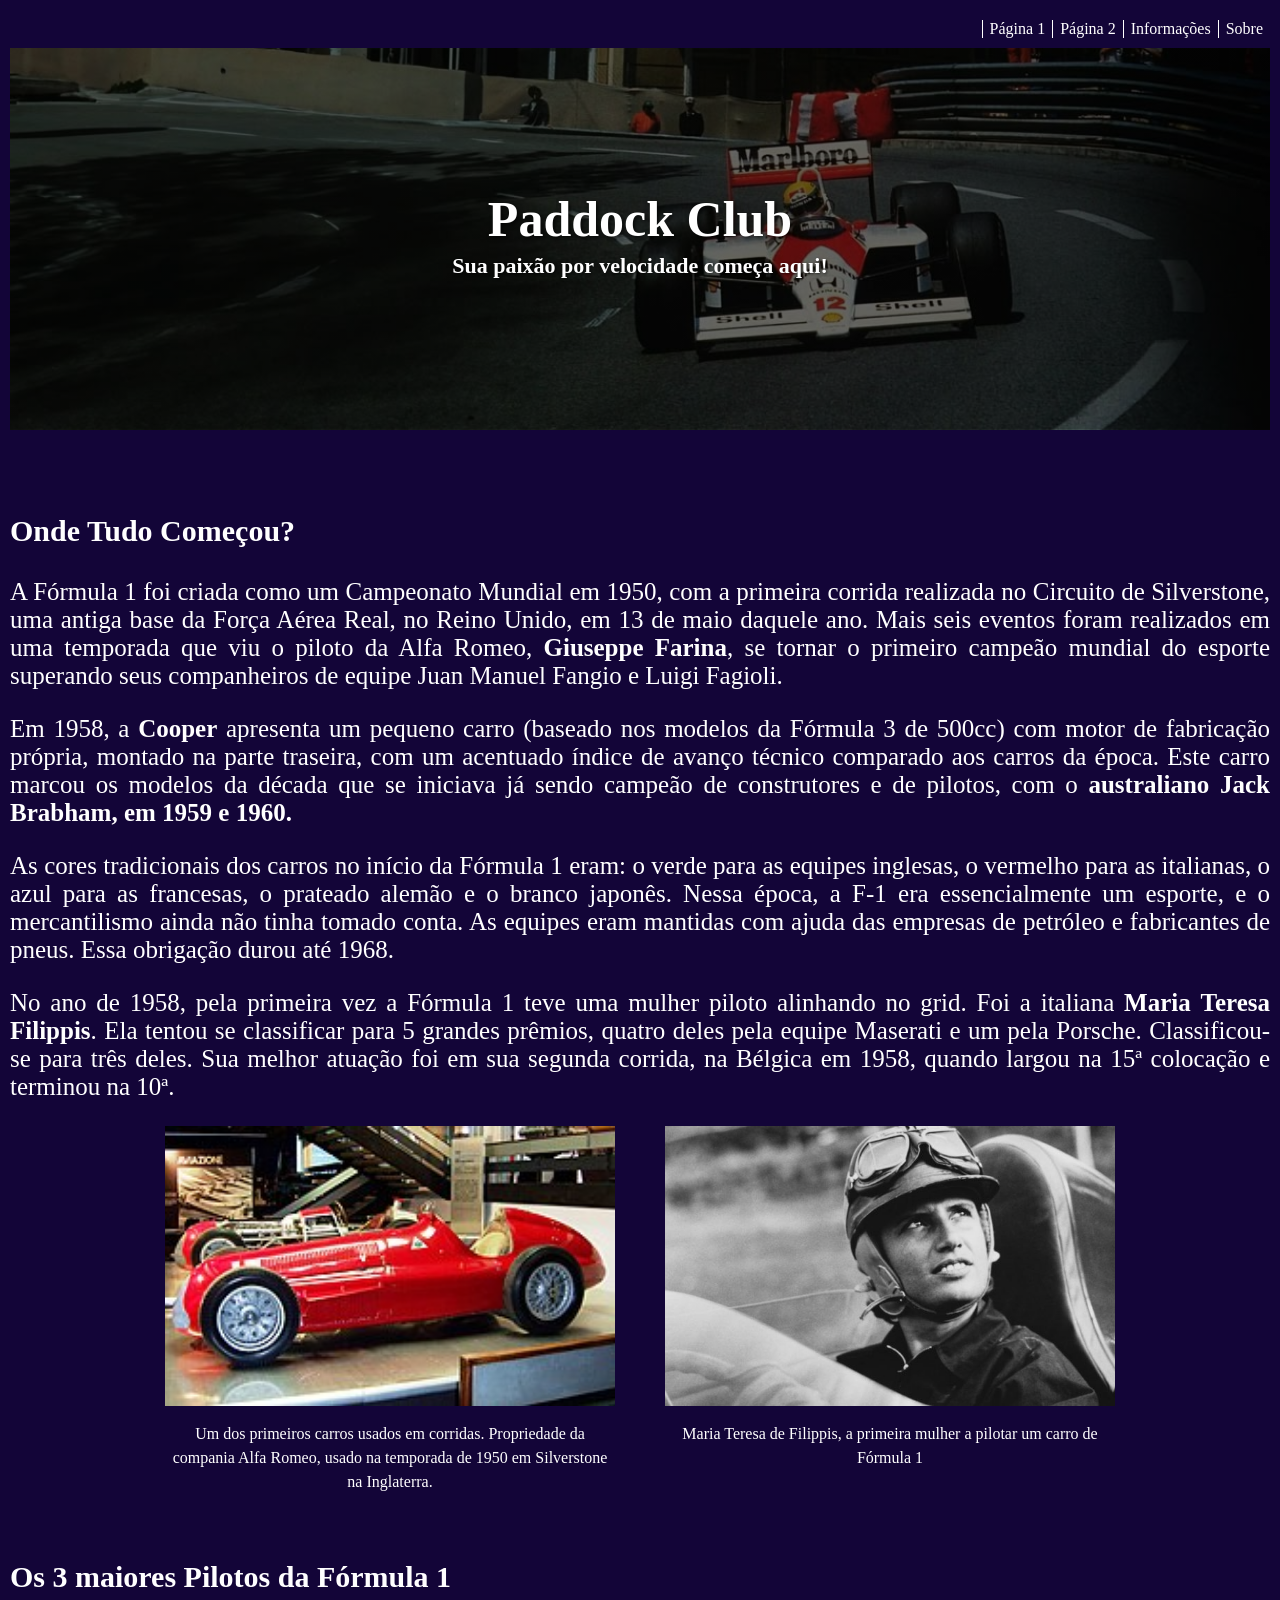
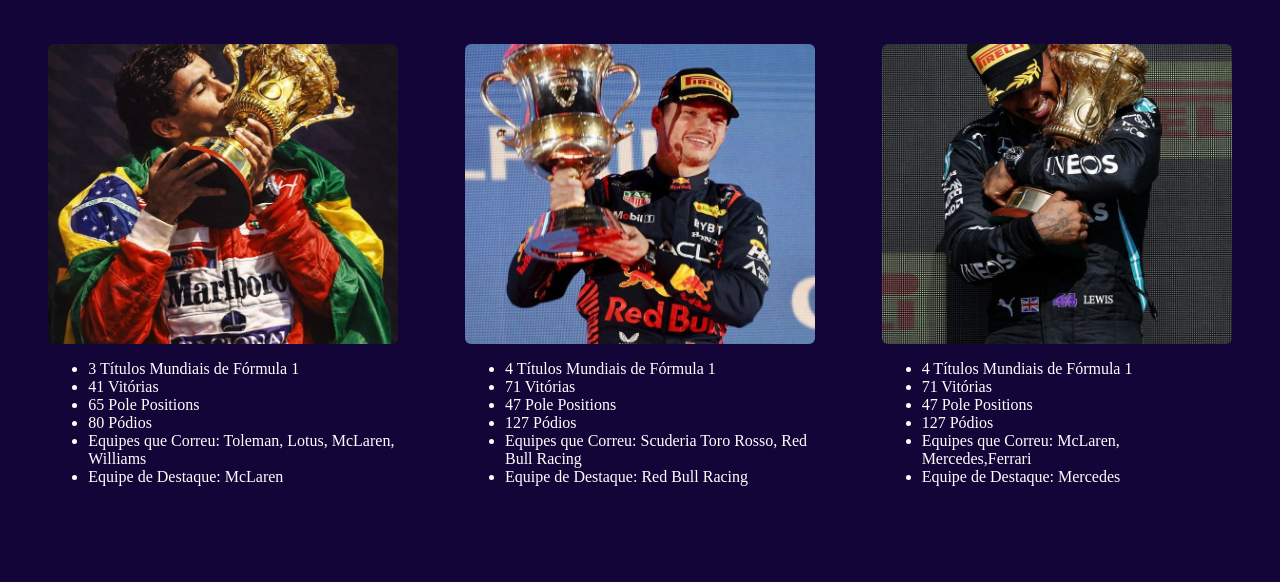
==== index.html @ cafbffb5 "ProjetoF1" ====
<!DOCTYPE html>
<html lang="pt-br">
<head>
    <!--Titulo/Cabeçalho-->
    <meta charset="UTF-8">
    <title>Fórmula 1</title>
    <link rel="StyleSheet" type="text/css" href="style.css"/>
    <!--Favicon-->
    <link rel="icon" type="image/png" href="./Icones/f1.png">
</head>
<body id="bodyindex">
        <nav>
            <div class="menu-div">
            <ul class="menu">
                <li class="title">
                    <a href="Paginas/pagina1.html">Página 1</a>
                </li>
                <li><a href="./Paginas/pagina2.html">Página 2</a></li>
                <li>
                    <a href="#">Informações</a>
                    <ul>
                        <li><a href="#"></a></li>
                        <li><a href="#"></a></li>
                        <li><a href="#"></a></li>
                    </ul>
                </li>
                <li><a href="#">Sobre</a></li>
            </ul>
            </div>
        </nav>
    <div id="banner">
        <h2>Paddock Club</h2>
        <h6>Sua paixão por velocidade começa aqui!</h6>
    </div>
    <br>
    <br>
    <br>
    <h3>
        <bold>Onde Tudo Começou?</bold>
    </h3>

    <p>
            A Fórmula 1 foi criada como um Campeonato Mundial em 1950, com a primeira corrida realizada no Circuito de Silverstone, uma antiga base da Força Aérea Real, no Reino Unido, em 13 de maio daquele ano. Mais seis eventos foram realizados em uma temporada que viu o piloto da Alfa Romeo, <b>Giuseppe</b> <b>Farina</b>, se tornar o primeiro campeão mundial do esporte superando seus companheiros de equipe Juan Manuel Fangio e Luigi Fagioli.  
    </p>
    <p>
        Em 1958, a <b>Cooper</b> apresenta um pequeno carro (baseado nos modelos da Fórmula 3 de 500cc) com motor de fabricação própria, montado na parte traseira, com um acentuado índice de avanço técnico comparado aos carros da época. Este carro marcou os modelos da década que se iniciava já sendo campeão de construtores e de pilotos, com o <b>australiano</b> <b>Jack</b> <b>Brabham,</b> <b>em</b> <b>1959</b> <b>e</b> <b>1960.</b>
    </p>
    <p>
        As cores tradicionais dos carros no início da Fórmula 1 eram: o verde para as equipes inglesas, o vermelho para as italianas, o azul para as francesas, o prateado alemão e o branco japonês. Nessa época, a F-1 era essencialmente um esporte, e o mercantilismo ainda não tinha tomado conta. As equipes eram mantidas com ajuda das empresas de petróleo e fabricantes de pneus. Essa obrigação durou até 1968.
    </p>
    <p>
         No ano de 1958, pela primeira vez a Fórmula 1 teve uma mulher piloto alinhando no grid. Foi a italiana <b>Maria</b> <b>Teresa</b> <b>Filippis</b>. Ela tentou se classificar para 5 grandes prêmios, quatro deles pela equipe Maserati e um pela Porsche. Classificou-se para três deles. Sua melhor atuação foi em sua segunda corrida, na Bélgica em 1958, quando largou na 15ª colocação e terminou na 10ª.
    </p>
    <div class="galeria">
        <figure>
            <img src="./Imagens/Alfa_Romeo.jpg" alt="Alfa Romeo" width="500">
            <figcaption>Um dos primeiros carros usados em corridas. Propriedade da compania Alfa Romeo, usado na temporada de 1950 em Silverstone na Inglaterra.</figcaption>
        </figure>
        <figure>
             <img src="./Imagens/Maria piloto.jpg"  alt="Primeira Piloto Mulher" width="500">
            <figcaption>Maria Teresa de Filippis, a primeira mulher a pilotar um carro de Fórmula 1</figcaption>
        </figure>
    </div>
    <br>
    <br>
    <h3>
        <bold>Os 3 maiores Pilotos da Fórmula 1</bold>
    </h3>
    <div class="cards">
        <div class="card-list">
            <div class="card-body">
                <img src="./Imagens/Ayrton Senna.jpg" alt="Ayrton Senna" class="card-img">
                <p class="card-text">
                    <ul type="A">
                    <li>3 Títulos Mundiais de Fórmula 1</li>
                    <li>41 Vitórias</li>
                    <li>65 Pole Positions</li>
                    <li>80 Pódios</li>
                    <li>Equipes que Correu: Toleman, Lotus, McLaren, Williams</li>
                    <li>Equipe de Destaque: McLaren</li>
                    </ul>
                </p>
            </div>
            <div class="card-body">
                <img src="./Imagens/Max.jpg" alt="Max Verstappen" class="card-img">
                <p class="card-text">
                    <ul type="A">
                    <li>4 Títulos Mundiais de Fórmula 1</li>
                    <li>71 Vitórias</li>
                    <li>47 Pole Positions</li>
                    <li>127 Pódios</li>
                    <li>Equipes que Correu: Scuderia Toro Rosso, Red Bull Racing</li>
                    <li>Equipe de Destaque: Red Bull Racing</li>
                    </ul>
                </p>
            </div>
            <div class="card-body">
                <img src="./Imagens/lewis.jpg" alt="Lewis Hamilton" class="card-img">
                <p class="card-text">
                    <ul type="A">
                    <li>4 Títulos Mundiais de Fórmula 1</li>
                    <li>71 Vitórias</li>
                    <li>47 Pole Positions</li>
                    <li>127 Pódios</li>
                    <li>Equipes que Correu: McLaren, Mercedes,Ferrari</li>
                    <li>Equipe de Destaque: Mercedes</li>
                    </ul>
                </p>
            </div>
        </div>
    </div>
</body>
</html>
---- style.css ----
body {
    background-color: rgb(19, 5, 56);
    color: rgb(255, 255, 255);

}

h2, h6 {
    text-align: center;
    color: rgb(255, 255, 255);
}
#bodyindex {
    text-align: left;
    border-width: 10px;
    margin: 10px;
}
.menu li {
    border-left: 1px solid rgb(255, 255, 255);
    list-style: none;
    padding: 0px 7px;
    text-align: center;
}
.menu {
    list-style: none;
    display: flex;
    justify-content: flex-end;
    margin: 0;
    padding: 10px 0px;
}
.menu li ul {
    position: absolute;
    top: 23px;
    left: -70px;
    display: none;
}
.menu li ul li {
    border: 2px solid black;
    background-color: rgb(255, 255, 255);
    display: block;
    width: 100px;
    left: 50px;
}
.menu a {
    color: rgb(255, 255, 255);
    text-decoration: none;
}
#banner{
    background-image: linear-gradient(rgba(0, 0, 0, 0.6), rgba(0, 0, 0, 0.6)), url(./Imagens/oficial.jpg);
    background-size: cover;
    background-position: center;

    text-align: center;
    color: white;

    padding: 100px;
    padding-bottom: 100px;

    margin: 0;
}
#banner h2{
    font-size: 50px;
    margin-bottom: 5px;
    color: rgb(255, 255, 255);
    text-shadow: 2px 2px 4px rgba(0, 0, 0, 0.7) ;
}
#banner h6{
    font-size: 22px;
    margin-top: 0px;
    text-shadow: 1px 1px 3px rgba(0, 0, 0, 0.7) ;
}
p {
    text-align: justify;
    font-size: 25px;
}
h3{
    font-size: 30px;
}
.galeria figure {
    margin: 0;
    width: 450px;
    text-align: center;
}
.galeria figure img {
    width: 100%;
    height: 280px; 
    object-fit: cover;
}
.galeria figcaption {
    margin-top: 12px; 
    line-height: 1.5; 
}
.galeria {
    display: flex;
    justify-content: center;
    gap: 50px;
}
.cards {
    padding: 20px;
}

.card-list {
    display: flex;
    justify-content: space-around;
    gap: 30px;
    flex-wrap: wrap;
}

.card-body {
    display: flex;
    flex-direction: column;
    align-items: center;
    flex: 1;
    max-width: 350px;
}

.card-img {
    width: 100%;
    height: 300px;
    object-fit: cover;
    border-radius: 6px;
}

.card-text {
    width: 100%;
    margin: 0;
    font-size: 55px;
}
#pagina1{
    text-align: left;
    border-width: 10px;
    margin: 10px;
}
.menutemp{
    list-style: none;
    display: flex;
    justify-content: flex-end;
    margin: 0;
    padding: 10px 0px;
}
.menutemp li {
    border-left: 1px solid rgb(255, 255, 255);
    list-style: none;
    padding: 0px 7px;
    text-align: center;
}
.menutemp li ul {
    position: absolute;
    top: 23px;
    left: -70px;
    display: none;
}
.menutemp li ul li {
    border: 2px solid black;
    background-color: rgb(255, 255, 255);
    display: block;
    width: 100px;
    left: 50px;
}
.menutemp a {
    color: rgb(255, 255, 255);
    text-decoration: none;
}
#titulo{
    text-align: left;

    padding-top: 100px;
    padding-bottom: 0px;
    padding-left: 1%;
    padding-right: 1%;

}
#titulo h2{
    font-size: 50px;
    margin-bottom: 2px;
    color: rgb(255, 255, 255);
    text-shadow: 2px 2px 4px rgba(0, 0, 0, 0.7) ;
    text-align: left;
}
#titulo h6{
    font-size: 25px;
    margin-top: 0px;
    margin-bottom: 0px;
    color:rgb(175, 173, 173);
    text-shadow: 1px 1px 3px rgba(0, 0, 0, 0.7) ;
    text-align: left;
}
.img-title figcaption {
    margin-top: 12px; 
    line-height: 1.5;
    font-size: 25px;
}
.img-title {
    display:flex;
    margin-top: 1px;
    justify-content: center;
    
}
.img-title figcaption p {
    margin-top: 1px; 
    line-height: 1.5;
    font-size: 25px;
}
.text-pg1{
    font-size: 20px;
}
.galeria figure {
    margin: 0;
    width: 450px;
    text-align: center;
}
.img-body figure img {
    width: 100%;
    height: 280px; 
    object-fit: cover;
}
.img-body figcaption {
    margin-top: 12px; 
    line-height: 1.5; 
}
.img-body {
    display: flex;
    justify-content: center;
    gap: 50px;
}
.tabelas{
    display: flex;
    justify-content: center;
    gap: 40px;
    align-items: flex-start;
    margin-top: 40px;
}
.tabelas table {
    border-collapse: collapse ;
    background-color: rgba(255, 255, 255, 0.05);
    color: white;
    width: 500px;
}
.tabelas caption{
    font-size: 20px;
    font-weight: bold;
    margin-bottom: 15px;
    text-align: left ;
    white-space: nowrap;
}
.tabelas th, .tabelas td {
    border: 1px solid rgba(255, 255, 255, 0.03);
    padding: 12px 20px;
    text-align: center;
}
.tabelas th{
    background-color: #E10600;
    text-transform: uppercase;
}
.img-end figure img {
    width: 100%;
    height: 400px; 
    object-fit: contain;
    background-color: black;
    border-radius: 8px;
}
.img-end figcaption {
    margin-top: 12px; 
    line-height: 1.5; 
    text-align: center;
    font-size: 20px;
}
.img-end {
    display: flex;
    justify-content: center;
    gap: 50px;
}
.forms-link{
    color: white;
}
#pagina2{
    text-align: left;
    border-width: 10px;
    margin: 10px;
}
.menutemp{
    list-style: none;
    display: flex;
    justify-content: flex-end;
    margin: 0;
    padding: 10px 0px;
}
.menutemp li {
    border-left: 1px solid rgb(255, 255, 255);
    list-style: none;
    padding: 0px 7px;
    text-align: center;
}
.menutemp li ul {
    position: absolute;
    top: 23px;
    left: -70px;
    display: none;
}
.menutemp li ul li {
    border: 2px solid black;
    background-color: rgb(255, 255, 255);
    display: block;
    width: 100px;
    left: 50px;
}
.menutemp a {
    color: rgb(255, 255, 255);
    text-decoration: none;
}
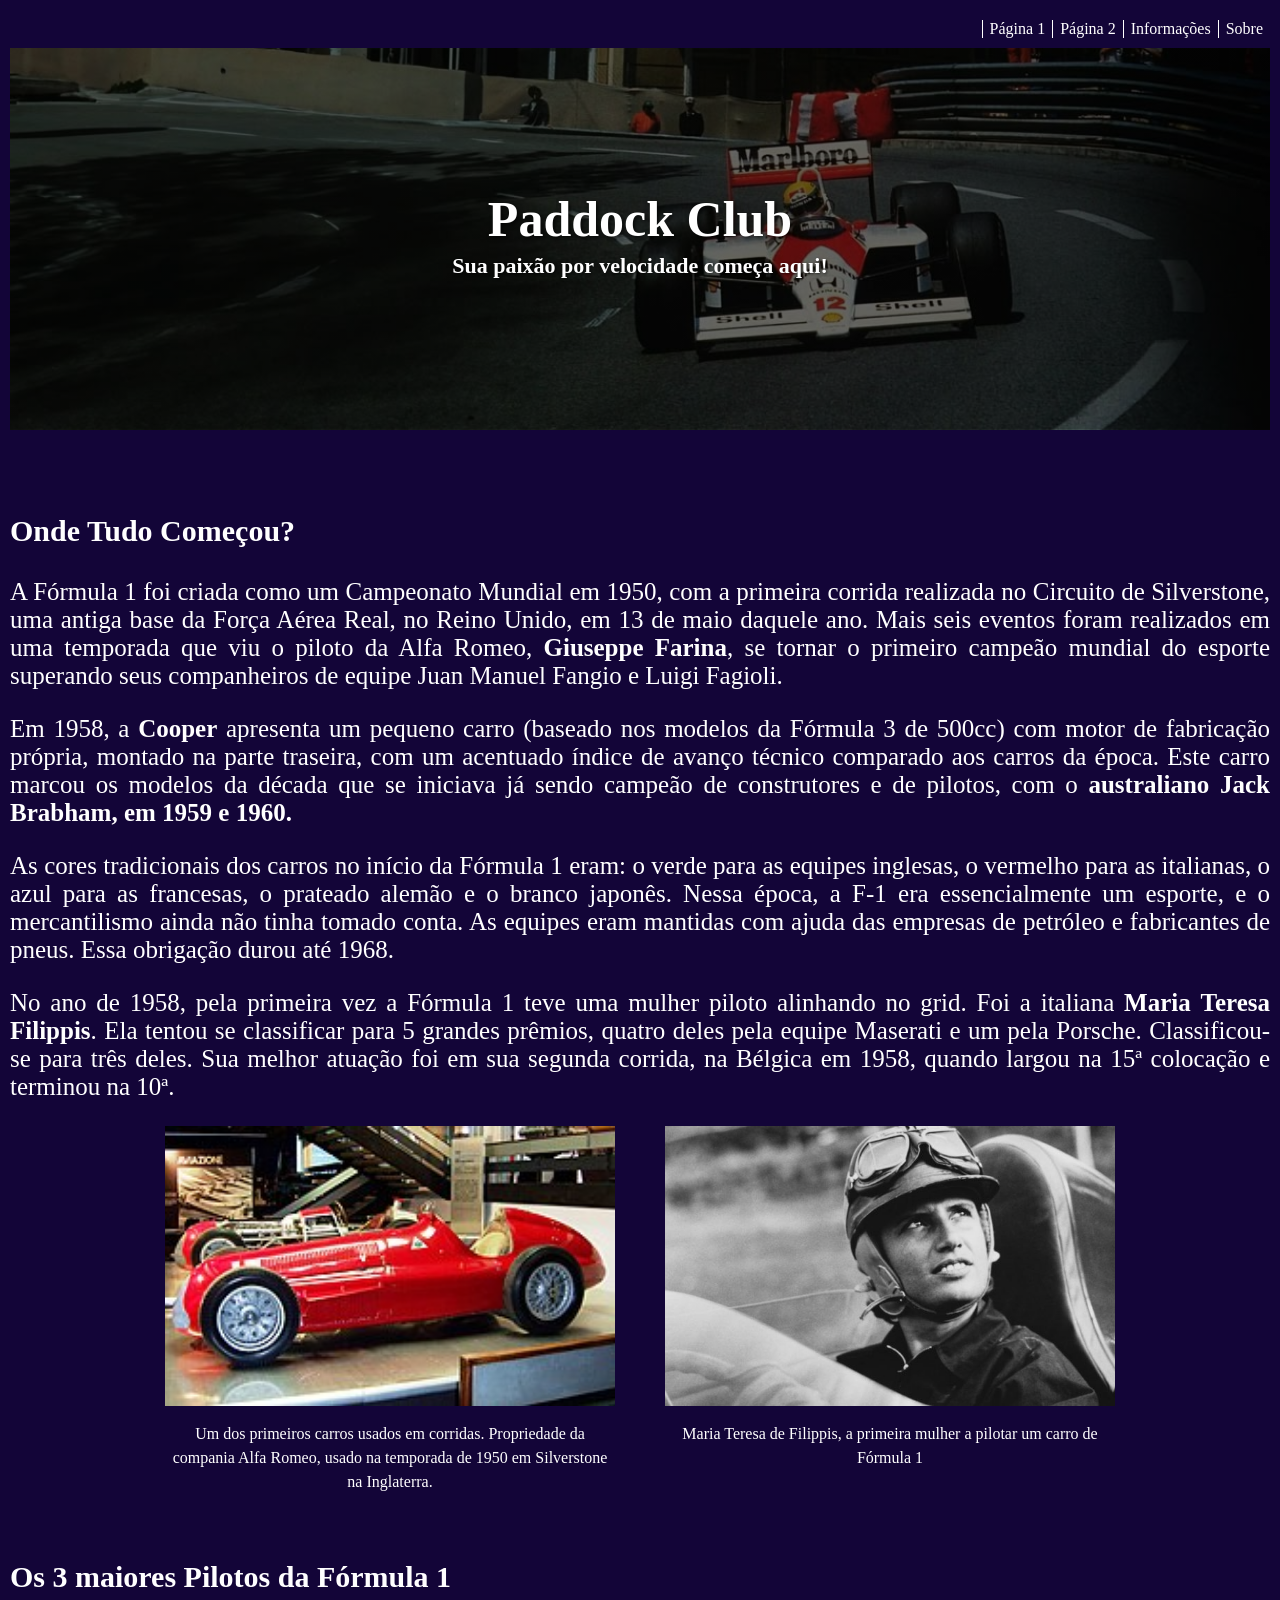
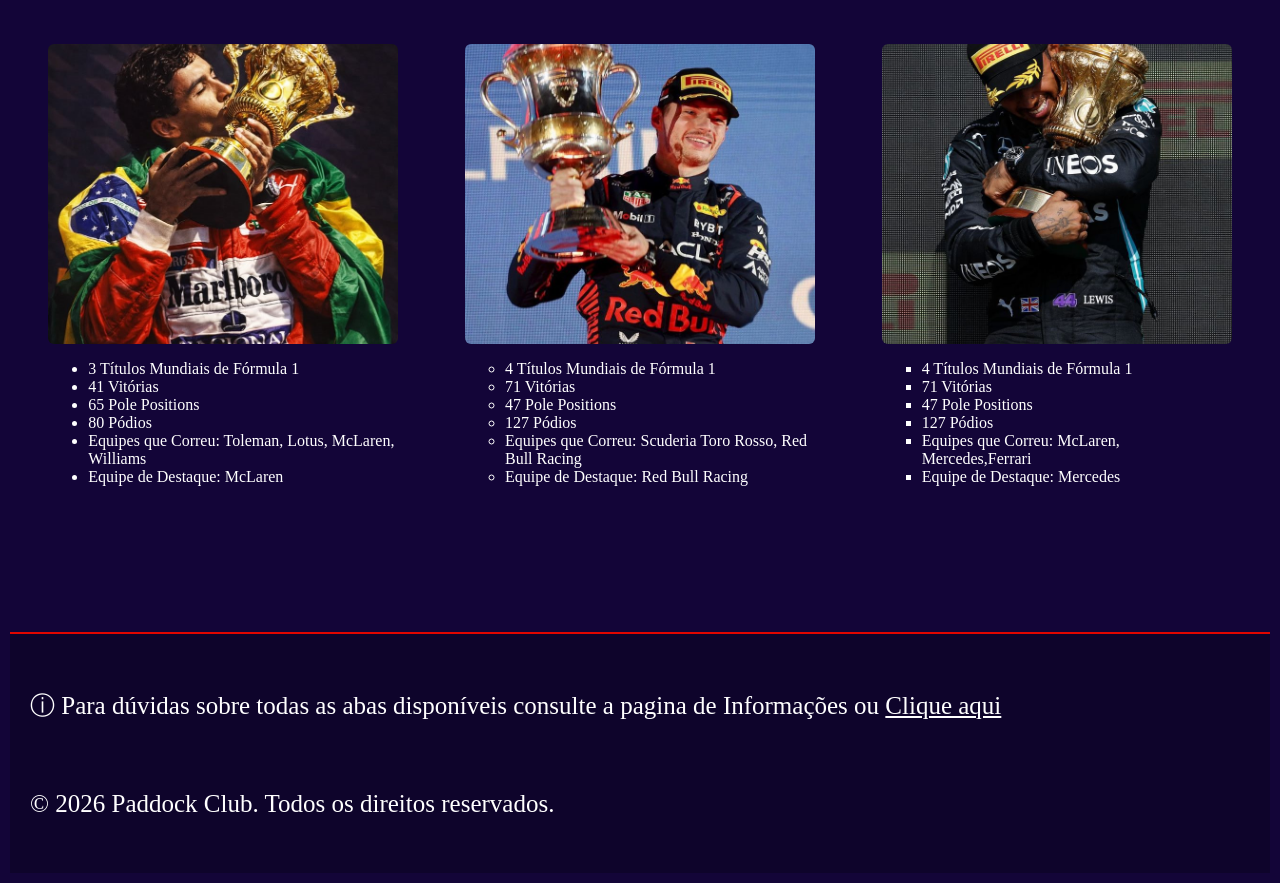
==== commit 7ea1e954: "Alteração final" ====
--- a/index.html
+++ b/index.html
@@ -71,7 +71,7 @@
             <div class="card-body">
                 <img src="./Imagens/Ayrton Senna.jpg" alt="Ayrton Senna" class="card-img">
                 <p class="card-text">
-                    <ul type="A">
+                    <ul type="star">
                     <li>3 Títulos Mundiais de Fórmula 1</li>
                     <li>41 Vitórias</li>
                     <li>65 Pole Positions</li>
@@ -84,7 +84,7 @@
             <div class="card-body">
                 <img src="./Imagens/Max.jpg" alt="Max Verstappen" class="card-img">
                 <p class="card-text">
-                    <ul type="A">
+                    <ul type="circle">
                     <li>4 Títulos Mundiais de Fórmula 1</li>
                     <li>71 Vitórias</li>
                     <li>47 Pole Positions</li>
@@ -97,7 +97,7 @@
             <div class="card-body">
                 <img src="./Imagens/lewis.jpg" alt="Lewis Hamilton" class="card-img">
                 <p class="card-text">
-                    <ul type="A">
+                    <ul type="square">
                     <li>4 Títulos Mundiais de Fórmula 1</li>
                     <li>71 Vitórias</li>
                     <li>47 Pole Positions</li>
@@ -109,7 +109,12 @@
             </div>
         </div>
     </div>
+    <footer class="rodape">
+        <p>&#x24D8; Para dúvidas sobre todas as abas disponíveis consulte a pagina de Informações ou <a class="forms-link" href="">Clique aqui</a></p>
+        <br>
+        <p>
+            &copy; 2026 Paddock Club. Todos os direitos reservados.
+        </p>
+    </footer>
 </body>
-</html>
-
-
+</html>
--- a/style.css
+++ b/style.css
@@ -305,4 +305,207 @@
 .menutemp a {
     color: rgb(255, 255, 255);
     text-decoration: none;
+}
+.video-box{
+    position: relative;
+    width: 90%;
+    max-width: 1200px;
+    margin: 40px auto;
+    display: flex;
+    justify-content:center ;
+}
+.video-box::before{
+content: "";
+display: block;
+padding-top: 56.25%;
+}
+.video-box iframe{
+    position: absolute;
+    top: 0;
+    left: 0;
+    width: 100%;
+    height: 100%;
+    border: 0;
+}
+.video-vertical-box {
+    display: flex;
+    justify-content: center;
+    margin: 40px auto; /* Dá um respiro em cima e embaixo */
+    width: 100%;
+}
+.audio-box{
+    display:flex;
+    justify-content: center;
+    margin-top: 40px;
+    margin-bottom: 40px;
+}
+
+.rodape {
+    background-color: rgb(14, 4, 43);
+    color: white;
+    text-align: center;
+    padding: 30px 20px;
+    margin-top: 60px;
+    border-top: 2px solid #E10600;
+}
+.form-container {
+    max-width: 700px;
+    margin: 50px auto;
+    background-color: rgba(255, 255, 255, 0.05); /* Fundo vidro */
+    padding: 40px;
+    border-radius: 12px;
+    box-shadow: 0px 5px 20px rgba(0, 0, 0, 0.6);
+    color: white;
+}
+.form-container h2 {
+    text-align: center;
+    color: #E10600;
+    margin-bottom: 30px;
+    text-transform: uppercase;
+}
+.grupo-form {
+    border: 1px solid rgba(255, 255, 255, 0.2);
+    border-radius: 8px;
+    padding: 25px;
+    margin-bottom: 30px;
+}
+
+.grupo-form legend {
+    color: #E10600;
+    font-size: 18px;
+    font-weight: bold;
+    padding: 0 15px;
+    text-transform: uppercase;
+}
+.form-container h5 {
+    font-size: 16px;
+    color: #fff;
+    margin-top: 25px;
+    margin-bottom: 15px;
+    border-bottom: 1px solid rgba(255,255,255,0.1);
+    padding-bottom: 5px;
+}
+.campo label {
+    display: block;
+    margin-top: 15px;
+    margin-bottom: 5px;
+    font-weight: 500;
+}
+.campo input[type="text"],
+.campo input[type="email"],
+.campo input[type="date"],
+.campo textarea {
+    width: 100%;
+    padding: 12px;
+    background-color: rgba(0, 0, 0, 0.4);
+    border: 1px solid rgba(255, 255, 255, 0.2);
+    border-radius: 6px;
+    color: white;
+    font-family: inherit;
+    box-sizing: border-box;
+    transition: 0.3s;
+}
+.campo input:focus, .campo textarea:focus {
+    outline: none;
+    border-color: #E10600;
+    background-color: rgba(0, 0, 0, 0.6);
+}
+.opçao {
+    display: flex;
+    align-items: center;
+    margin-bottom: 10px;
+}
+
+.opçao input[type="radio"] {
+    margin-right: 10px;
+    width: 16px;
+    height: 16px;
+    cursor: pointer;
+    accent-color: #E10600;
+}
+.opçao label {
+    cursor: pointer;
+    font-size: 15px;
+}
+.campo-escondido {
+    display: none;
+    margin-left: 15px;
+    padding: 8px 12px;
+    border: 1px solid rgba(255, 255, 255, 0.3);
+    border-radius: 4px;
+    background-color: rgba(0, 0, 0, 0.4);
+    color: white;
+    width: 250px;
+}
+input[value="outro"]:checked ~ .campo-escondido {
+    display: block;
+    animation: aparecer 0.3s ease-in-out;
+}
+
+@keyframes aparecer {
+    from { opacity: 0; transform: translateX(-10px); }
+    to { opacity: 1; transform: translateX(0); }
+}
+.termos-box {
+    margin-top: 20px;
+    margin-bottom: 30px;
+    padding: 15px;
+    background-color: rgba(0,0,0,0.2);
+    border-radius: 8px;
+}
+
+.checkbox-item {
+    margin-bottom: 10px;
+    display: flex;
+    align-items: center;
+}
+
+.checkbox-item input[type="checkbox"] {
+    margin-right: 10px;
+    width: 16px;
+    height: 16px;
+    accent-color: #E10600;
+    cursor: pointer;
+}
+
+.checkbox-item label {
+    cursor: pointer;
+    font-size: 14px;
+}
+.botoes-form {
+    display: flex;
+    gap: 15px;
+}
+
+.botoes-form input[type="submit"],
+.botoes-form input[type="reset"] {
+    padding: 15px 30px;
+    border: none;
+    border-radius: 6px;
+    font-size: 16px;
+    font-weight: bold;
+    text-transform: uppercase;
+    cursor: pointer;
+    transition: 0.3s;
+}
+
+.botoes-form input[type="submit"] {
+    background-color: #E10600;
+    color: white;
+    flex: 2;
+}
+
+.botoes-form input[type="submit"]:hover {
+    background-color: #b30500;
+}
+
+.botoes-form input[type="reset"] {
+    background-color: transparent;
+    color: white;
+    border: 1px solid rgba(255, 255, 255, 0.3);
+    flex: 1;
+}
+
+.botoes-form input[type="reset"]:hover {
+    background-color: rgba(255, 255, 255, 0.1);
 }
